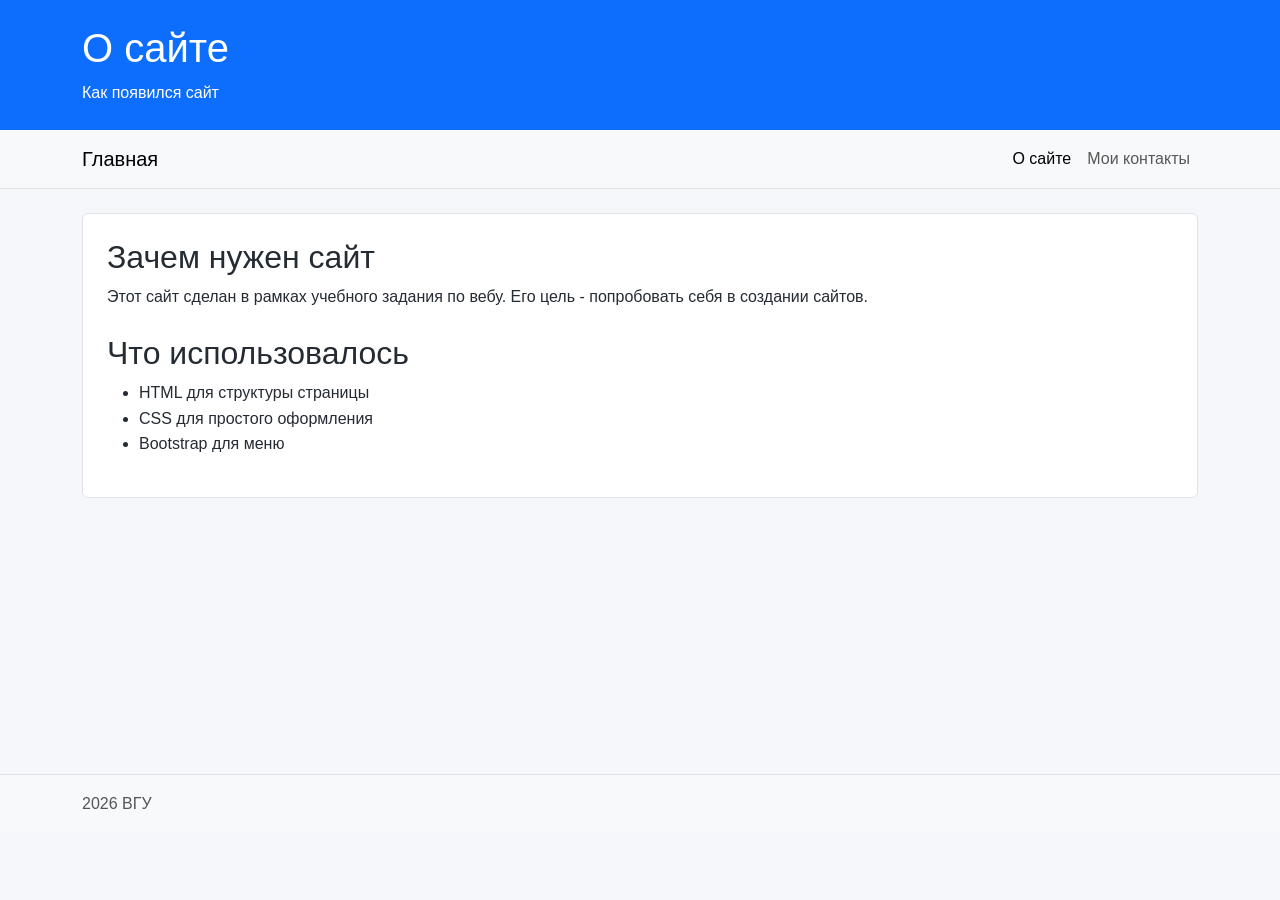
==== about.html @ d309b463 "Add files via upload" ====
<!doctype html>
<html lang="ru">
<head>
  <meta charset="UTF-8">
  <meta name="viewport" content="width=device-width, initial-scale=1">
  <title>О сайте</title>
  <link href="https://cdn.jsdelivr.net/npm/bootstrap@5.3.3/dist/css/bootstrap.min.css" rel="stylesheet">
  <link rel="stylesheet" href="style.css">
</head>
<body>
  <header class="bg-primary text-white py-4"><div class="container"><h1>О сайте</h1><p class="mb-0">Как появился сайт</p></div></header>
  <nav class="navbar navbar-expand-sm navbar-light bg-light border-bottom"><div class="container"><a class="navbar-brand" href="index.html">Главная</a><div class="navbar-nav"><a class="nav-link active" href="about.html">О сайте</a><a class="nav-link" href="contacts.html">Мои контакты</a></div></div></nav>
  <main class="container py-4">
    <section class="bg-white border rounded p-4">
      <h2>Зачем нужен сайт</h2>
      <p>Этот сайт сделан в рамках учебного задания по вебу. Его цель - попробовать себя в создании сайтов.</p>
      <h2 class="mt-4">Что использовалось</h2>
      <ul><li>HTML для структуры страницы</li><li>CSS для простого оформления</li><li>Bootstrap для меню</li></ul>
    </section>
  </main>
  <footer class="bg-light border-top py-3"><div class="container"><p class="mb-0">2026 ВГУ</p></div></footer>
</body>
</html>
---- style.css ----
body {
  background: #f5f7fa;
  color: #252b33;
  font-family: Arial, sans-serif;
  line-height: 1.6;
}

header h1 {
  margin-bottom: 8px;
}

main {
  min-height: 65vh;
}

section img {
  max-height: 320px;
  width: 100%;
  object-fit: cover;
}

.card {
  border-color: #dce2e8;
}

.card:hover {
  border-color: #9bbce8;
}

footer {
  color: #555;
}
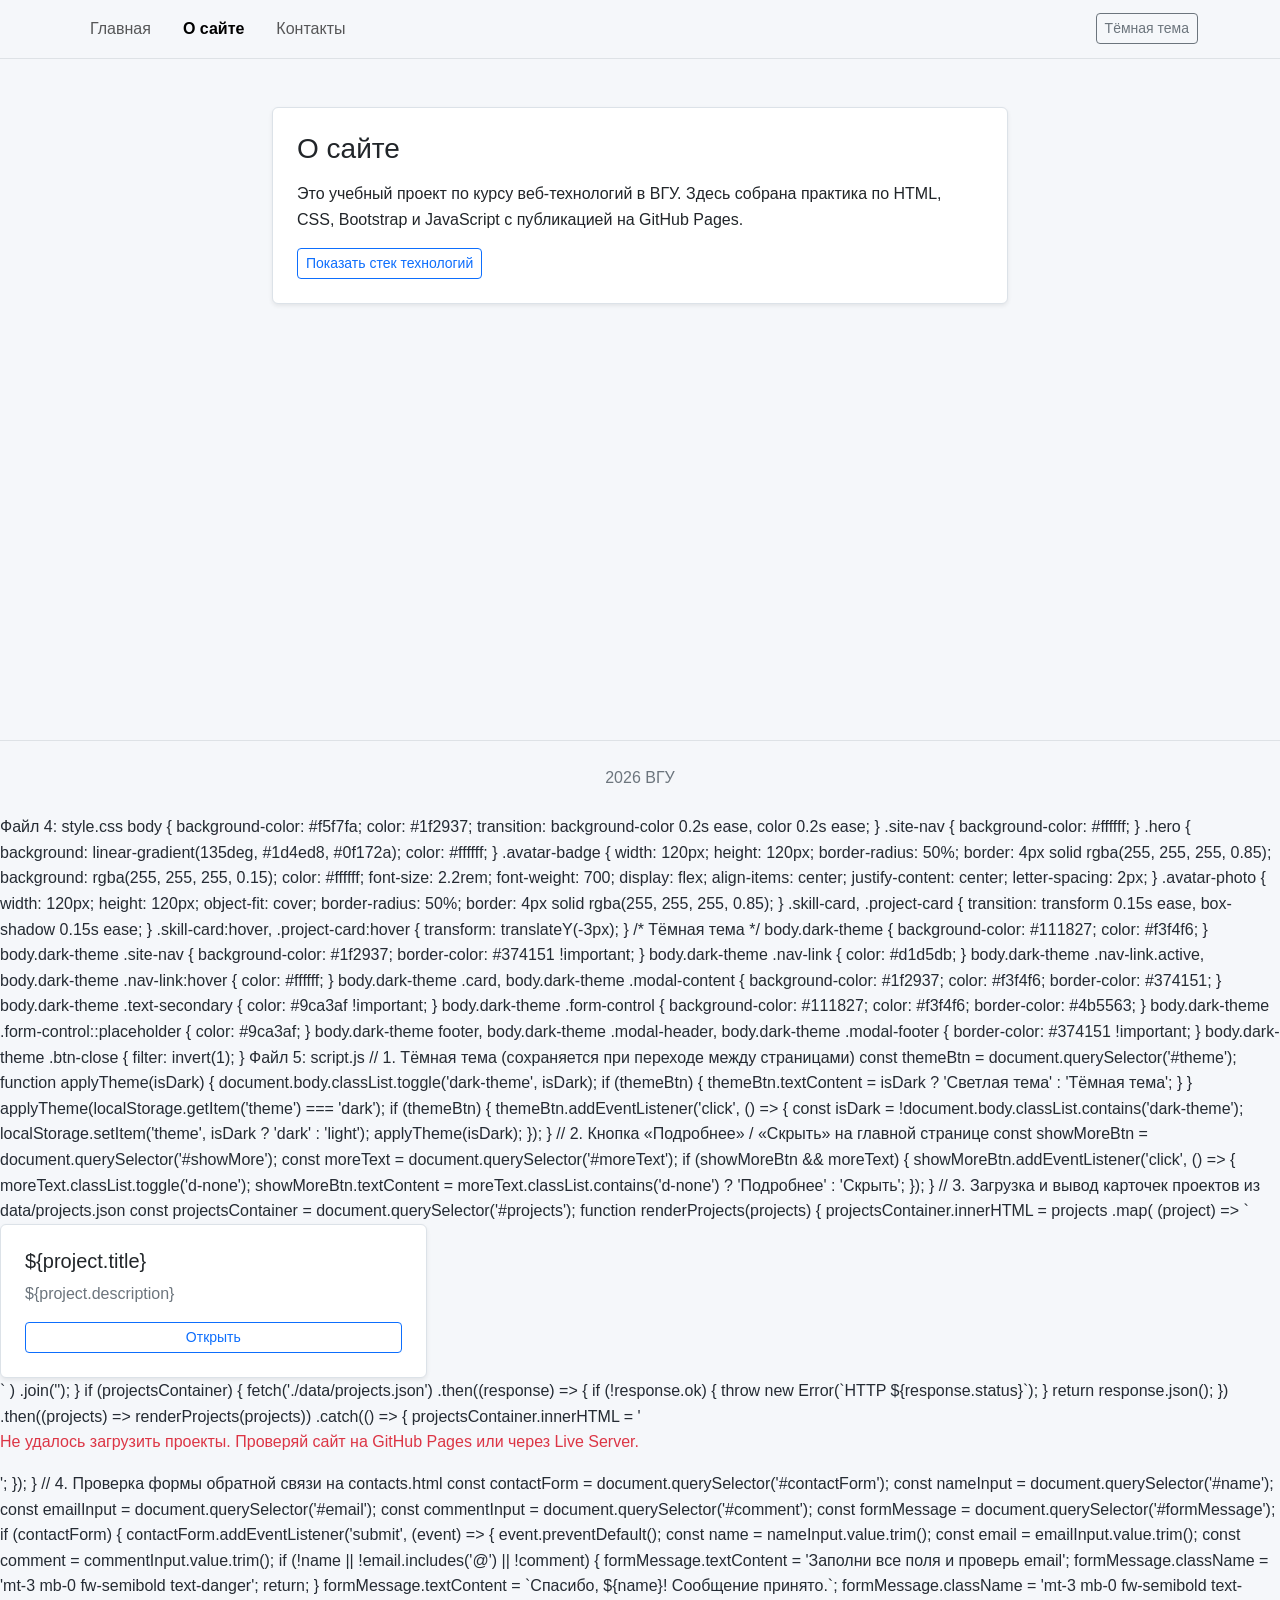
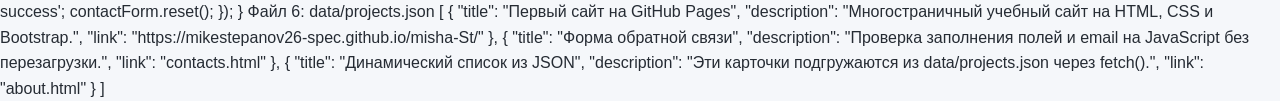
==== commit a509d8f8: "Update about.html" ====
--- a/about.html
+++ b/about.html
@@ -1,23 +1,274 @@
-<!doctype html>
+<!DOCTYPE html>
 <html lang="ru">
 <head>
   <meta charset="UTF-8">
-  <meta name="viewport" content="width=device-width, initial-scale=1">
-  <title>О сайте</title>
+  <meta name="viewport" content="width=device-width, initial-scale=1.0">
+  <title>О сайте — My first site?</title>
   <link href="https://cdn.jsdelivr.net/npm/bootstrap@5.3.3/dist/css/bootstrap.min.css" rel="stylesheet">
   <link rel="stylesheet" href="style.css">
+  <script src="https://cdn.jsdelivr.net/npm/bootstrap@5.3.3/dist/js/bootstrap.bundle.min.js" defer></script>
+  <script src="script.js" defer></script>
 </head>
 <body>
-  <header class="bg-primary text-white py-4"><div class="container"><h1>О сайте</h1><p class="mb-0">Как появился сайт</p></div></header>
-  <nav class="navbar navbar-expand-sm navbar-light bg-light border-bottom"><div class="container"><a class="navbar-brand" href="index.html">Главная</a><div class="navbar-nav"><a class="nav-link active" href="about.html">О сайте</a><a class="nav-link" href="contacts.html">Мои контакты</a></div></div></nav>
-  <main class="container py-4">
-    <section class="bg-white border rounded p-4">
-      <h2>Зачем нужен сайт</h2>
-      <p>Этот сайт сделан в рамках учебного задания по вебу. Его цель - попробовать себя в создании сайтов.</p>
-      <h2 class="mt-4">Что использовалось</h2>
-      <ul><li>HTML для структуры страницы</li><li>CSS для простого оформления</li><li>Bootstrap для меню</li></ul>
+  <nav class="navbar navbar-expand-sm border-bottom sticky-top site-nav">
+    <div class="container">
+      <div class="navbar-nav me-auto flex-row gap-3">
+        <a class="nav-link" href="index.html">Главная</a>
+        <a class="nav-link active fw-semibold" href="about.html">О сайте</a>
+        <a class="nav-link" href="contacts.html">Контакты</a>
+      </div>
+      <button id="theme" type="button" class="btn btn-sm btn-outline-secondary">
+        Тёмная тема
+      </button>
+    </div>
+  </nav>
+
+  <main class="container my-5" style="max-width: 760px;">
+    <section class="card p-4 shadow-sm">
+      <h1 class="h3 mb-3">О сайте</h1>
+      <p>
+        Это учебный проект по курсу веб-технологий в ВГУ. Здесь собрана практика по HTML, CSS, Bootstrap и JavaScript с публикацией на GitHub Pages.
+      </p>
+      <div>
+        <button class="btn btn-outline-primary btn-sm" type="button" data-bs-toggle="collapse" data-bs-target="#techStack">
+          Показать стек технологий
+        </button>
+      </div>
+      <div class="collapse mt-3" id="techStack">
+        <ul class="mb-0">
+          <li>HTML5 — структура всех страниц сайта</li>
+          <li>CSS3 + Bootstrap 5 — сетка, карточки, модальное окно, collapse и тёмная тема</li>
+          <li>JavaScript — DOM, события, проверка формы и загрузка проектов из JSON через <code>fetch()</code></li>
+        </ul>
+      </div>
     </section>
   </main>
-  <footer class="bg-light border-top py-3"><div class="container"><p class="mb-0">2026 ВГУ</p></div></footer>
+
+  <footer class="text-center py-4 border-top mt-5">
+    <p class="mb-0 text-secondary">2026 ВГУ</p>
+  </footer>
 </body>
 </html>
+
+
+
+Файл 4: style.css
+
+body {
+  background-color: #f5f7fa;
+  color: #1f2937;
+  transition: background-color 0.2s ease, color 0.2s ease;
+}
+
+.site-nav {
+  background-color: #ffffff;
+}
+
+.hero {
+  background: linear-gradient(135deg, #1d4ed8, #0f172a);
+  color: #ffffff;
+}
+
+.avatar-badge {
+  width: 120px;
+  height: 120px;
+  border-radius: 50%;
+  border: 4px solid rgba(255, 255, 255, 0.85);
+  background: rgba(255, 255, 255, 0.15);
+  color: #ffffff;
+  font-size: 2.2rem;
+  font-weight: 700;
+  display: flex;
+  align-items: center;
+  justify-content: center;
+  letter-spacing: 2px;
+}
+
+.avatar-photo {
+  width: 120px;
+  height: 120px;
+  object-fit: cover;
+  border-radius: 50%;
+  border: 4px solid rgba(255, 255, 255, 0.85);
+}
+
+.skill-card,
+.project-card {
+  transition: transform 0.15s ease, box-shadow 0.15s ease;
+}
+
+.skill-card:hover,
+.project-card:hover {
+  transform: translateY(-3px);
+}
+
+/* Тёмная тема */
+body.dark-theme {
+  background-color: #111827;
+  color: #f3f4f6;
+}
+
+body.dark-theme .site-nav {
+  background-color: #1f2937;
+  border-color: #374151 !important;
+}
+
+body.dark-theme .nav-link {
+  color: #d1d5db;
+}
+
+body.dark-theme .nav-link.active,
+body.dark-theme .nav-link:hover {
+  color: #ffffff;
+}
+
+body.dark-theme .card,
+body.dark-theme .modal-content {
+  background-color: #1f2937;
+  color: #f3f4f6;
+  border-color: #374151;
+}
+
+body.dark-theme .text-secondary {
+  color: #9ca3af !important;
+}
+
+body.dark-theme .form-control {
+  background-color: #111827;
+  color: #f3f4f6;
+  border-color: #4b5563;
+}
+
+body.dark-theme .form-control::placeholder {
+  color: #9ca3af;
+}
+
+body.dark-theme footer,
+body.dark-theme .modal-header,
+body.dark-theme .modal-footer {
+  border-color: #374151 !important;
+}
+
+body.dark-theme .btn-close {
+  filter: invert(1);
+}
+
+
+
+Файл 5: script.js
+
+// 1. Тёмная тема (сохраняется при переходе между страницами)
+const themeBtn = document.querySelector('#theme');
+
+function applyTheme(isDark) {
+  document.body.classList.toggle('dark-theme', isDark);
+  if (themeBtn) {
+    themeBtn.textContent = isDark ? 'Светлая тема' : 'Тёмная тема';
+  }
+}
+
+applyTheme(localStorage.getItem('theme') === 'dark');
+
+if (themeBtn) {
+  themeBtn.addEventListener('click', () => {
+    const isDark = !document.body.classList.contains('dark-theme');
+    localStorage.setItem('theme', isDark ? 'dark' : 'light');
+    applyTheme(isDark);
+  });
+}
+
+// 2. Кнопка «Подробнее» / «Скрыть» на главной странице
+const showMoreBtn = document.querySelector('#showMore');
+const moreText = document.querySelector('#moreText');
+
+if (showMoreBtn && moreText) {
+  showMoreBtn.addEventListener('click', () => {
+    moreText.classList.toggle('d-none');
+    showMoreBtn.textContent = moreText.classList.contains('d-none')
+      ? 'Подробнее'
+      : 'Скрыть';
+  });
+}
+
+// 3. Загрузка и вывод карточек проектов из data/projects.json
+const projectsContainer = document.querySelector('#projects');
+
+function renderProjects(projects) {
+  projectsContainer.innerHTML = projects
+    .map(
+      (project) => `
+        <div class="col-md-4">
+          <article class="card h-100 p-4 shadow-sm project-card">
+            <h3 class="h5">${project.title}</h3>
+            <p class="text-secondary mb-3">${project.description}</p>
+            <a href="${project.link}" class="mt-auto btn btn-sm btn-outline-primary">Открыть</a>
+          </article>
+        </div>
+      `
+    )
+    .join('');
+}
+
+if (projectsContainer) {
+  fetch('./data/projects.json')
+    .then((response) => {
+      if (!response.ok) {
+        throw new Error(`HTTP ${response.status}`);
+      }
+      return response.json();
+    })
+    .then((projects) => renderProjects(projects))
+    .catch(() => {
+      projectsContainer.innerHTML =
+        '<p class="text-danger">Не удалось загрузить проекты. Проверяй сайт на GitHub Pages или через Live Server.</p>';
+    });
+}
+
+// 4. Проверка формы обратной связи на contacts.html
+const contactForm = document.querySelector('#contactForm');
+const nameInput = document.querySelector('#name');
+const emailInput = document.querySelector('#email');
+const commentInput = document.querySelector('#comment');
+const formMessage = document.querySelector('#formMessage');
+
+if (contactForm) {
+  contactForm.addEventListener('submit', (event) => {
+    event.preventDefault();
+
+    const name = nameInput.value.trim();
+    const email = emailInput.value.trim();
+    const comment = commentInput.value.trim();
+
+    if (!name || !email.includes('@') || !comment) {
+      formMessage.textContent = 'Заполни все поля и проверь email';
+      formMessage.className = 'mt-3 mb-0 fw-semibold text-danger';
+      return;
+    }
+
+    formMessage.textContent = `Спасибо, ${name}! Сообщение принято.`;
+    formMessage.className = 'mt-3 mb-0 fw-semibold text-success';
+    contactForm.reset();
+  });
+}
+
+
+
+Файл 6: data/projects.json
+
+[
+  {
+    "title": "Первый сайт на GitHub Pages",
+    "description": "Многостраничный учебный сайт на HTML, CSS и Bootstrap.",
+    "link": "https://mikestepanov26-spec.github.io/misha-St/"
+  },
+  {
+    "title": "Форма обратной связи",
+    "description": "Проверка заполнения полей и email на JavaScript без перезагрузки.",
+    "link": "contacts.html"
+  },
+  {
+    "title": "Динамический список из JSON",
+    "description": "Эти карточки подгружаются из data/projects.json через fetch().",
+    "link": "about.html"
+  }
+]
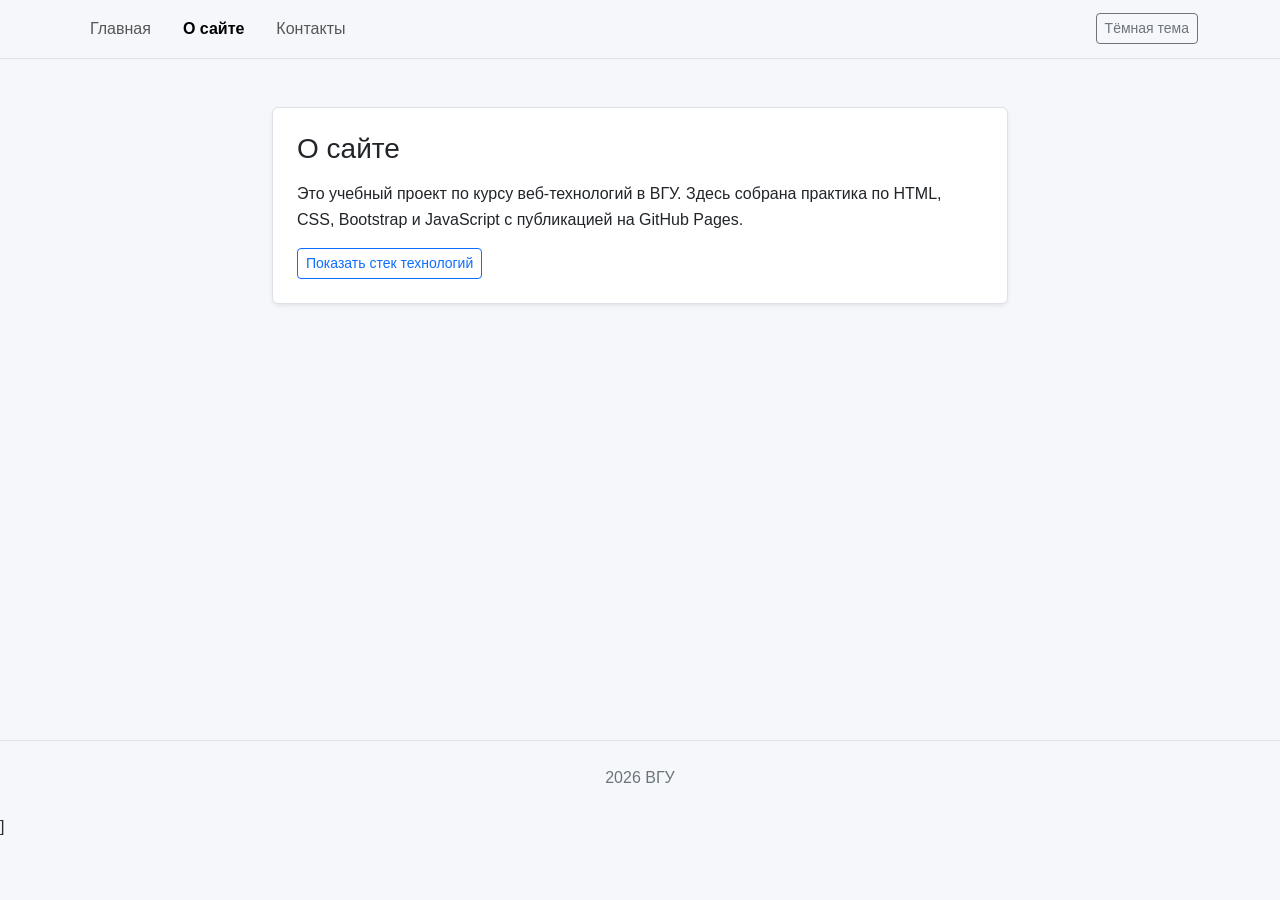
==== commit ca6b780a: "Update about.html" ====
--- a/about.html
+++ b/about.html
@@ -49,226 +49,4 @@
   </footer>
 </body>
 </html>
-
-
-
-Файл 4: style.css
-
-body {
-  background-color: #f5f7fa;
-  color: #1f2937;
-  transition: background-color 0.2s ease, color 0.2s ease;
-}
-
-.site-nav {
-  background-color: #ffffff;
-}
-
-.hero {
-  background: linear-gradient(135deg, #1d4ed8, #0f172a);
-  color: #ffffff;
-}
-
-.avatar-badge {
-  width: 120px;
-  height: 120px;
-  border-radius: 50%;
-  border: 4px solid rgba(255, 255, 255, 0.85);
-  background: rgba(255, 255, 255, 0.15);
-  color: #ffffff;
-  font-size: 2.2rem;
-  font-weight: 700;
-  display: flex;
-  align-items: center;
-  justify-content: center;
-  letter-spacing: 2px;
-}
-
-.avatar-photo {
-  width: 120px;
-  height: 120px;
-  object-fit: cover;
-  border-radius: 50%;
-  border: 4px solid rgba(255, 255, 255, 0.85);
-}
-
-.skill-card,
-.project-card {
-  transition: transform 0.15s ease, box-shadow 0.15s ease;
-}
-
-.skill-card:hover,
-.project-card:hover {
-  transform: translateY(-3px);
-}
-
-/* Тёмная тема */
-body.dark-theme {
-  background-color: #111827;
-  color: #f3f4f6;
-}
-
-body.dark-theme .site-nav {
-  background-color: #1f2937;
-  border-color: #374151 !important;
-}
-
-body.dark-theme .nav-link {
-  color: #d1d5db;
-}
-
-body.dark-theme .nav-link.active,
-body.dark-theme .nav-link:hover {
-  color: #ffffff;
-}
-
-body.dark-theme .card,
-body.dark-theme .modal-content {
-  background-color: #1f2937;
-  color: #f3f4f6;
-  border-color: #374151;
-}
-
-body.dark-theme .text-secondary {
-  color: #9ca3af !important;
-}
-
-body.dark-theme .form-control {
-  background-color: #111827;
-  color: #f3f4f6;
-  border-color: #4b5563;
-}
-
-body.dark-theme .form-control::placeholder {
-  color: #9ca3af;
-}
-
-body.dark-theme footer,
-body.dark-theme .modal-header,
-body.dark-theme .modal-footer {
-  border-color: #374151 !important;
-}
-
-body.dark-theme .btn-close {
-  filter: invert(1);
-}
-
-
-
-Файл 5: script.js
-
-// 1. Тёмная тема (сохраняется при переходе между страницами)
-const themeBtn = document.querySelector('#theme');
-
-function applyTheme(isDark) {
-  document.body.classList.toggle('dark-theme', isDark);
-  if (themeBtn) {
-    themeBtn.textContent = isDark ? 'Светлая тема' : 'Тёмная тема';
-  }
-}
-
-applyTheme(localStorage.getItem('theme') === 'dark');
-
-if (themeBtn) {
-  themeBtn.addEventListener('click', () => {
-    const isDark = !document.body.classList.contains('dark-theme');
-    localStorage.setItem('theme', isDark ? 'dark' : 'light');
-    applyTheme(isDark);
-  });
-}
-
-// 2. Кнопка «Подробнее» / «Скрыть» на главной странице
-const showMoreBtn = document.querySelector('#showMore');
-const moreText = document.querySelector('#moreText');
-
-if (showMoreBtn && moreText) {
-  showMoreBtn.addEventListener('click', () => {
-    moreText.classList.toggle('d-none');
-    showMoreBtn.textContent = moreText.classList.contains('d-none')
-      ? 'Подробнее'
-      : 'Скрыть';
-  });
-}
-
-// 3. Загрузка и вывод карточек проектов из data/projects.json
-const projectsContainer = document.querySelector('#projects');
-
-function renderProjects(projects) {
-  projectsContainer.innerHTML = projects
-    .map(
-      (project) => `
-        <div class="col-md-4">
-          <article class="card h-100 p-4 shadow-sm project-card">
-            <h3 class="h5">${project.title}</h3>
-            <p class="text-secondary mb-3">${project.description}</p>
-            <a href="${project.link}" class="mt-auto btn btn-sm btn-outline-primary">Открыть</a>
-          </article>
-        </div>
-      `
-    )
-    .join('');
-}
-
-if (projectsContainer) {
-  fetch('./data/projects.json')
-    .then((response) => {
-      if (!response.ok) {
-        throw new Error(`HTTP ${response.status}`);
-      }
-      return response.json();
-    })
-    .then((projects) => renderProjects(projects))
-    .catch(() => {
-      projectsContainer.innerHTML =
-        '<p class="text-danger">Не удалось загрузить проекты. Проверяй сайт на GitHub Pages или через Live Server.</p>';
-    });
-}
-
-// 4. Проверка формы обратной связи на contacts.html
-const contactForm = document.querySelector('#contactForm');
-const nameInput = document.querySelector('#name');
-const emailInput = document.querySelector('#email');
-const commentInput = document.querySelector('#comment');
-const formMessage = document.querySelector('#formMessage');
-
-if (contactForm) {
-  contactForm.addEventListener('submit', (event) => {
-    event.preventDefault();
-
-    const name = nameInput.value.trim();
-    const email = emailInput.value.trim();
-    const comment = commentInput.value.trim();
-
-    if (!name || !email.includes('@') || !comment) {
-      formMessage.textContent = 'Заполни все поля и проверь email';
-      formMessage.className = 'mt-3 mb-0 fw-semibold text-danger';
-      return;
-    }
-
-    formMessage.textContent = `Спасибо, ${name}! Сообщение принято.`;
-    formMessage.className = 'mt-3 mb-0 fw-semibold text-success';
-    contactForm.reset();
-  });
-}
-
-
-
-Файл 6: data/projects.json
-
-[
-  {
-    "title": "Первый сайт на GitHub Pages",
-    "description": "Многостраничный учебный сайт на HTML, CSS и Bootstrap.",
-    "link": "https://mikestepanov26-spec.github.io/misha-St/"
-  },
-  {
-    "title": "Форма обратной связи",
-    "description": "Проверка заполнения полей и email на JavaScript без перезагрузки.",
-    "link": "contacts.html"
-  },
-  {
-    "title": "Динамический список из JSON",
-    "description": "Эти карточки подгружаются из data/projects.json через fetch().",
-    "link": "about.html"
-  }
 ]
